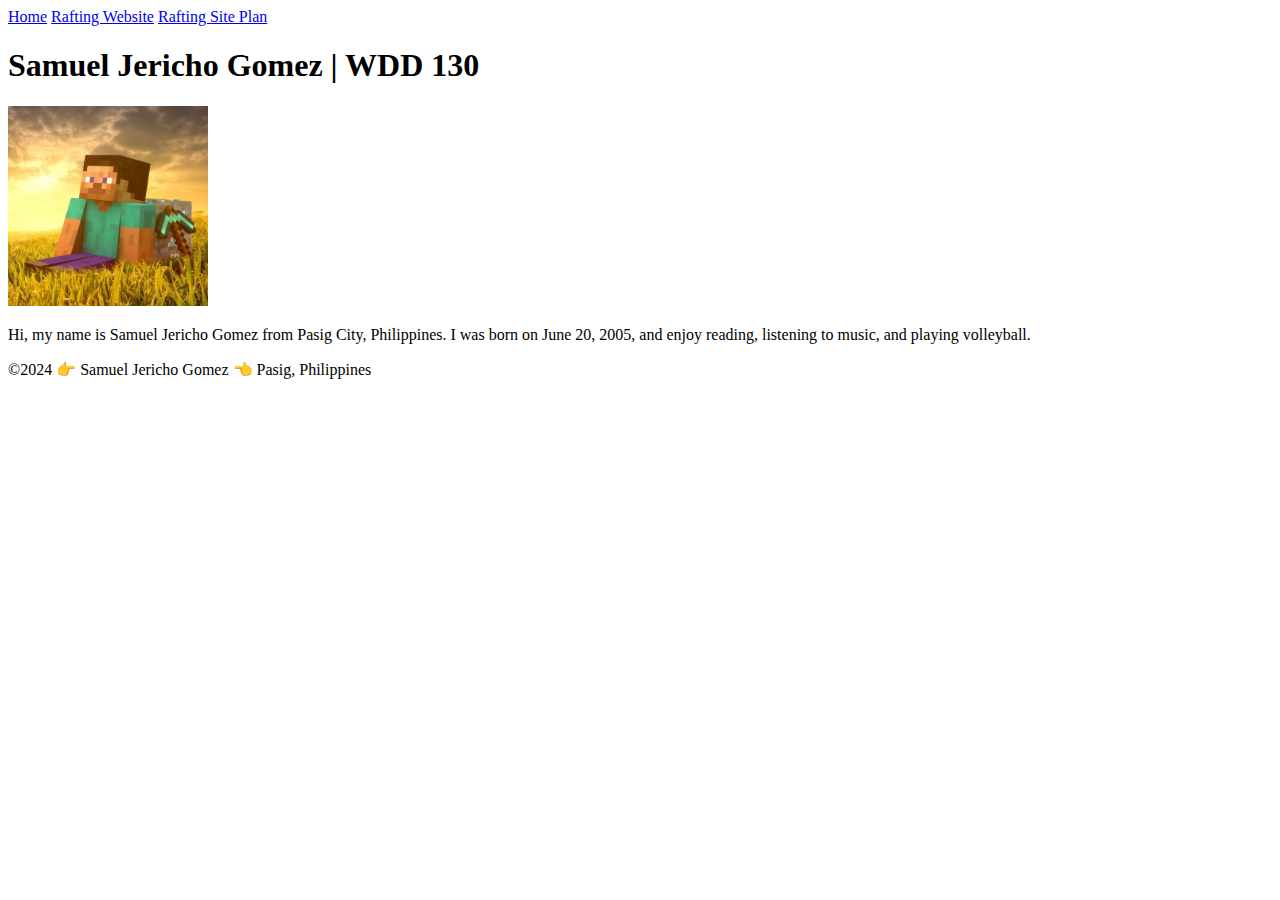
==== index.html @ c7d165ef "first commit" ====
<!DOCTYPE html>
<html lang="en-US">
    <head>
        <meta charset="utf-8">
        <meta name="viewport" content="width=device-wdith,initial-scale=1.0">
        <title>Samuel Jericho Gomez | WDD 130</title>
    </head>
    <body>
        <header>
            <nav>
                <a href="#">Home</a>
                <a href="wwr/">Rafting Website</a>
                <a href="wwr/site-plan-rafting.html">Rafting Site Plan</a>
            </nav>
        </header>
        <main>
            <h1>Samuel Jericho Gomez | WDD 130</h1>
            <img src="images/profile.jpg" alt="Hello, my name is Samuel Jericho Gomez" width="200">
            <p>Hi, my name is Samuel Jericho Gomez from Pasig City, Philippines. I was born on June 20, 2005, and enjoy reading, listening to music, and playing volleyball.</p>
        </main>
        <footer>
            <p>&#169;2024 👉 Samuel Jericho Gomez 👈 Pasig, Philippines</p>
        </footer>
    </body>
</html>
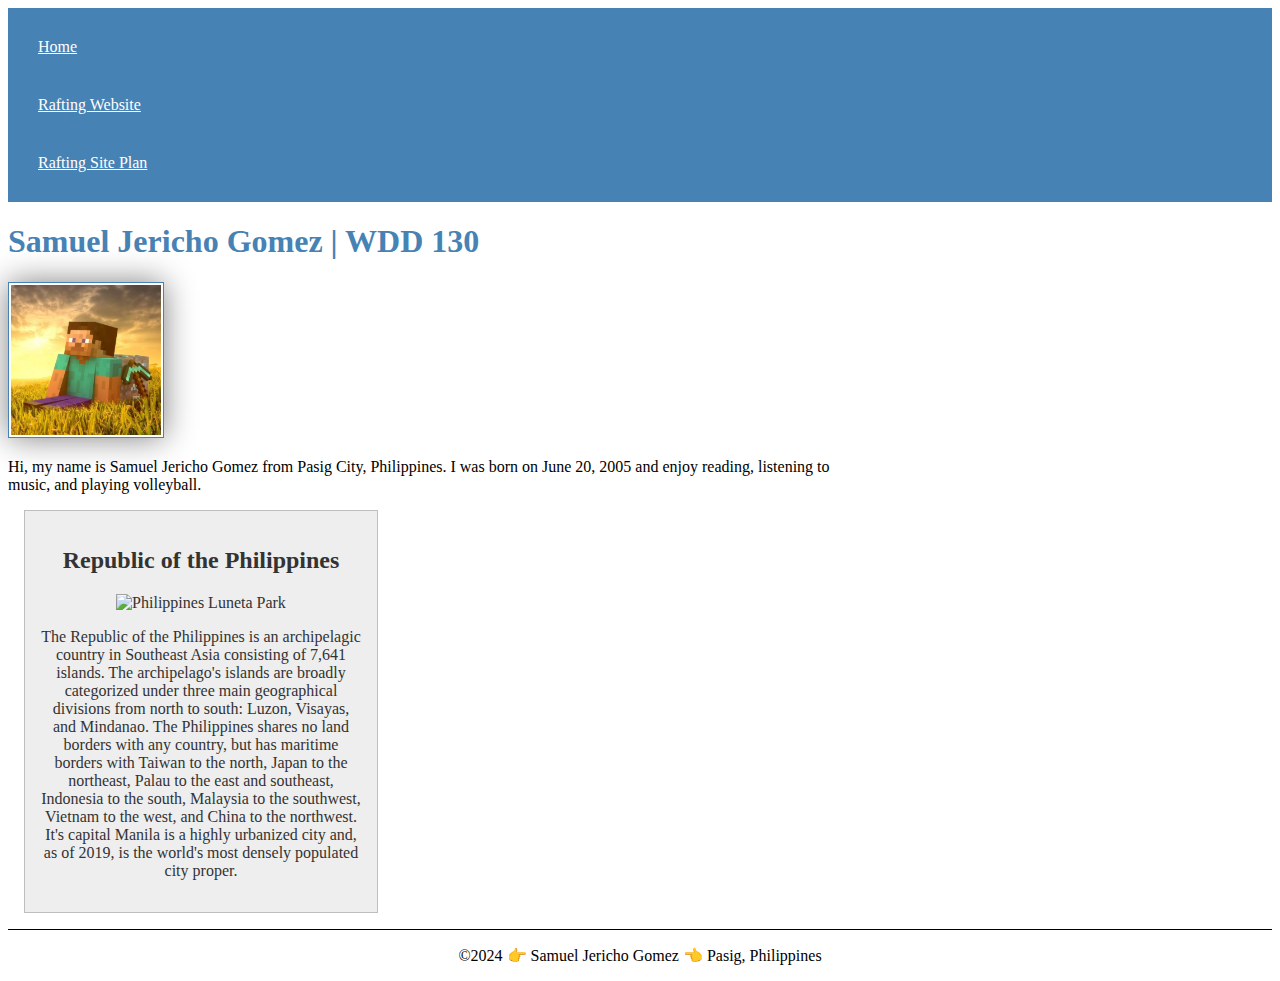
==== commit e762361d: "week 2" ====
--- a/index.html
+++ b/index.html
@@ -1,25 +1,33 @@
 <!DOCTYPE html>
 <html lang="en-US">
-    <head>
-        <meta charset="utf-8">
-        <meta name="viewport" content="width=device-wdith,initial-scale=1.0">
-        <title>Samuel Jericho Gomez | WDD 130</title>
-    </head>
-    <body>
-        <header>
-            <nav>
-                <a href="#">Home</a>
-                <a href="wwr/">Rafting Website</a>
-                <a href="wwr/site-plan-rafting.html">Rafting Site Plan</a>
-            </nav>
-        </header>
-        <main>
-            <h1>Samuel Jericho Gomez | WDD 130</h1>
-            <img src="images/profile.jpg" alt="Hello, my name is Samuel Jericho Gomez" width="200">
-            <p>Hi, my name is Samuel Jericho Gomez from Pasig City, Philippines. I was born on June 20, 2005, and enjoy reading, listening to music, and playing volleyball.</p>
-        </main>
-        <footer>
-            <p>&#169;2024 👉 Samuel Jericho Gomez 👈 Pasig, Philippines</p>
-        </footer>
-    </body>
+<head>
+    <meta charset="UTF-8">
+    <meta name="viewport" content="width=device-width, initial-scale=1.0">
+    <title>Samuel Jericho Gomez | WDD 130</title>
+    <meta name="description" content="Home Page of Samuel Jericho Gomez, for the course WDD 130: Web Fundamentals. This homepage showcases the application of concepts from learning activities regarding HTML and CSS standards.">
+    <meta name="author" content="Samuel Jericho Gomez">
+    <link rel="stylesheet" href="styles/styles.css">
+</head>
+<body>
+    <header>
+        <nav>
+            <a href="#">Home</a>
+            <a href="wwr/">Rafting Website</a>
+            <a href="wwr/site-plan-rafting.html">Rafting Site Plan</a>
+        </nav>
+    </header>
+    <main>
+        <h1>Samuel Jericho Gomez | WDD 130</h1>
+        <img src="images/profile.jpg" alt="Hello, my name is Samuel Jericho Gomez" width="200">
+        <p>Hi, my name is Samuel Jericho Gomez from Pasig City, Philippines. I was born on June 20, 2005 and enjoy reading, listening to music, and playing volleyball.</p>
+    </main>
+    <aside>
+        <h2>Republic of the Philippines</h2>
+        <img src="images/philippines.jpg" alt="Philippines Luneta Park">
+        <p>The Republic of the Philippines is an archipelagic country in Southeast Asia consisting of 7,641 islands. The archipelago's islands are broadly categorized under three main geographical divisions from north to south: Luzon, Visayas, and Mindanao. The Philippines shares no land borders with any country, but has maritime borders with Taiwan to the north, Japan to the northeast, Palau to the east and southeast, Indonesia to the south, Malaysia to the southwest, Vietnam to the west, and China to the northwest. It's capital Manila is a highly urbanized city and, as of 2019, is the world's most densely populated city proper.</p>
+    </aside>
+    <footer>
+        <p>&#169;2024 👉 Samuel Jericho Gomez 👈 Pasig, Philippines</p>
+    </footer>
+</body>
 </html>--- a/styles/styles.css
+++ b/styles/styles.css
@@ -0,0 +1,43 @@
+nav {
+    background-color: steelblue;
+    padding: 10px;
+}
+nav a {
+    color: white;
+    display: block;
+    padding: 20px;
+}
+h1 {
+    color: steelblue;
+}
+main img {
+    width: 150px;
+    height: auto;
+    border: 1px solid steelblue;
+    padding: 2px;
+    box-shadow: 0 0 30px gray;
+}
+p {
+    padding: 0;
+}
+main {
+    max-width: 840px;
+}
+aside {
+    width: 20rem;
+    margin: 1rem;
+    border: 1px solid rgba(0, 0, 0, 0.2);
+    padding: 1rem;
+    background-color: #eee;
+    color: #333;
+    text-align: center;
+}
+aside img {
+    width: 200px;
+    height: auto;
+}
+footer {
+    margin-top: 15px;
+    border-top: 1px solid #000;
+    text-align: center;
+}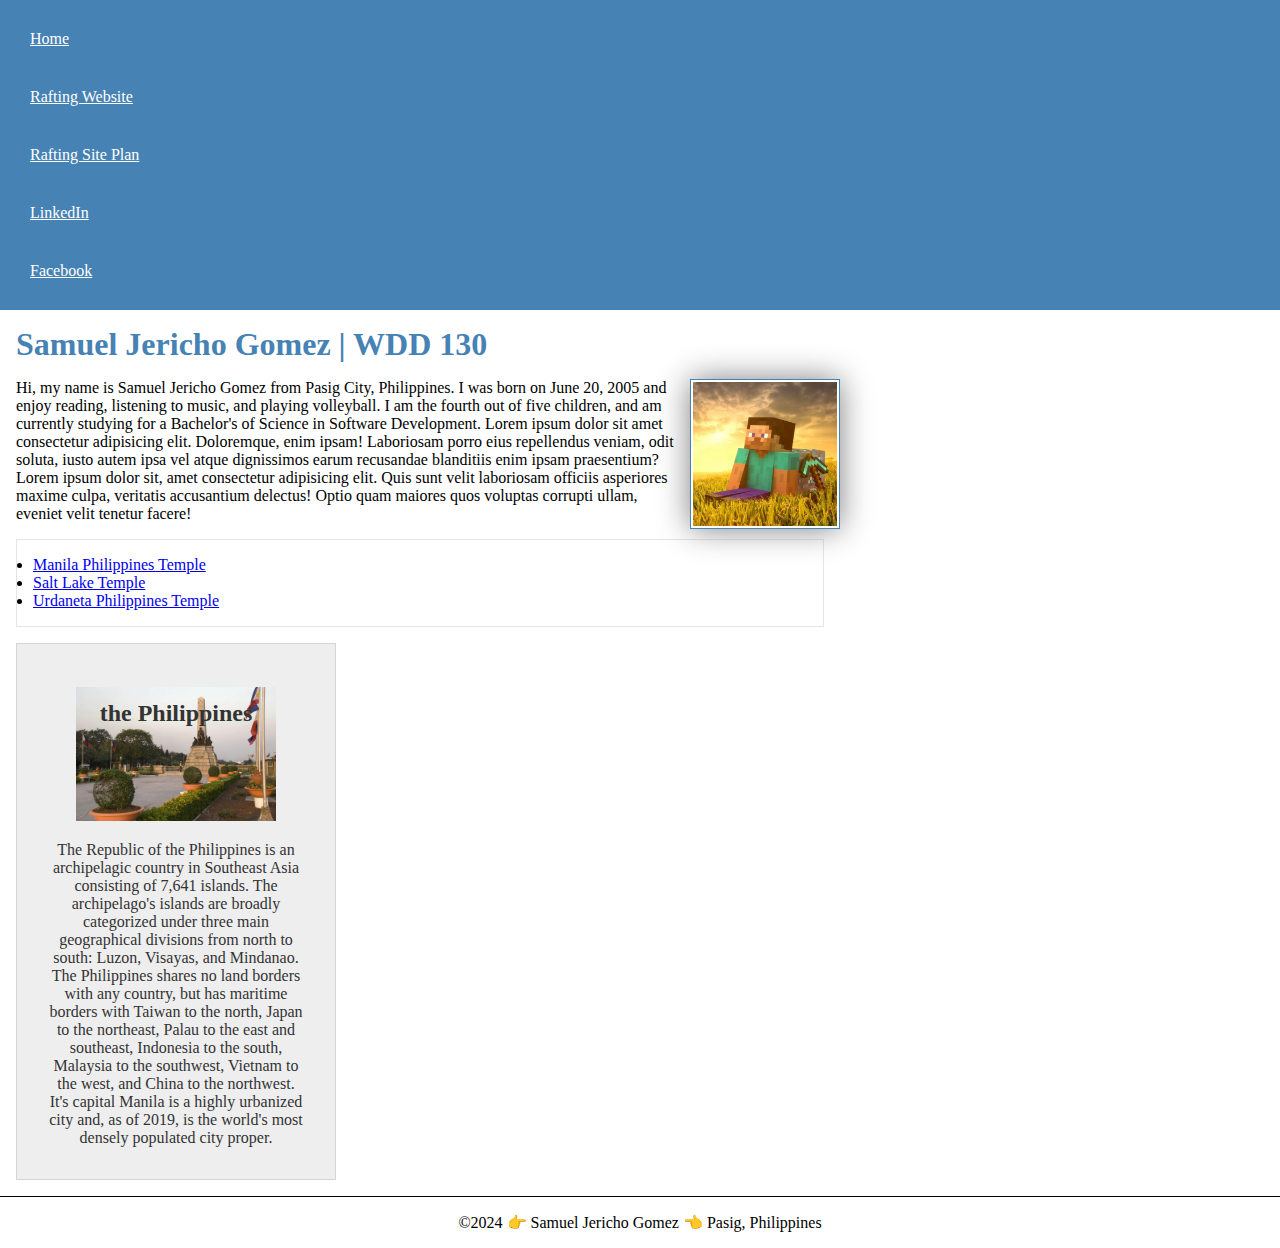
==== commit 332db942: "week 3 home page" ====
--- a/index.html
+++ b/index.html
@@ -14,15 +14,22 @@
             <a href="#">Home</a>
             <a href="wwr/">Rafting Website</a>
             <a href="wwr/site-plan-rafting.html">Rafting Site Plan</a>
+            <a href="https://www.linkedin.com/in/samuel-jericho-gomez-bb90232a0/">LinkedIn</a>
+            <a href="https://facebook.com">Facebook</a>
         </nav>
     </header>
     <main>
         <h1>Samuel Jericho Gomez | WDD 130</h1>
         <img src="images/profile.jpg" alt="Hello, my name is Samuel Jericho Gomez" width="200">
-        <p>Hi, my name is Samuel Jericho Gomez from Pasig City, Philippines. I was born on June 20, 2005 and enjoy reading, listening to music, and playing volleyball.</p>
+        <p>Hi, my name is Samuel Jericho Gomez from Pasig City, Philippines. I was born on June 20, 2005 and enjoy reading, listening to music, and playing volleyball. I am the fourth out of five children, and am currently studying for a Bachelor's of Science in Software Development. Lorem ipsum dolor sit amet consectetur adipisicing elit. Doloremque, enim ipsam! Laboriosam porro eius repellendus veniam, odit soluta, iusto autem ipsa vel atque dignissimos earum recusandae blanditiis enim ipsam praesentium? Lorem ipsum dolor sit, amet consectetur adipisicing elit. Quis sunt velit laboriosam officiis asperiores maxime culpa, veritatis accusantium delectus! Optio quam maiores quos voluptas corrupti ullam, eveniet velit tenetur facere!</p>
+        <ul class="box">
+            <li><a href="https://www.churchofjesuschrist.org/temples/details/manila-philippines-temple?lang=eng">Manila Philippines Temple</a></li>
+            <li><a href="https://www.churchofjesuschrist.org/temples/details/salt-lake-temple?lang=eng">Salt Lake Temple</a></li>
+            <li><a href="https://www.churchofjesuschrist.org/temples/details/urdaneta-philippines-temple?lang=eng">Urdaneta Philippines Temple</a></li>
+        </ul>
     </main>
-    <aside>
-        <h2>Republic of the Philippines</h2>
+    <aside class="box">
+        <h2>the Philippines</h2>
         <img src="images/philippines.jpg" alt="Philippines Luneta Park">
         <p>The Republic of the Philippines is an archipelagic country in Southeast Asia consisting of 7,641 islands. The archipelago's islands are broadly categorized under three main geographical divisions from north to south: Luzon, Visayas, and Mindanao. The Philippines shares no land borders with any country, but has maritime borders with Taiwan to the north, Japan to the northeast, Palau to the east and southeast, Indonesia to the south, Malaysia to the southwest, Vietnam to the west, and China to the northwest. It's capital Manila is a highly urbanized city and, as of 2019, is the world's most densely populated city proper.</p>
     </aside>
@@ -30,4 +37,5 @@
         <p>&#169;2024 👉 Samuel Jericho Gomez 👈 Pasig, Philippines</p>
     </footer>
 </body>
+<!-- 22/06/2024 -->
 </html>--- a/styles/styles.css
+++ b/styles/styles.css
@@ -1,3 +1,8 @@
+* {
+    margin: 0;
+    padding: 0;
+    box-sizing: border-box;
+}
 nav {
     background-color: steelblue;
     padding: 10px;
@@ -8,26 +13,26 @@
     padding: 20px;
 }
 h1 {
+    margin: 1rem;
     color: steelblue;
 }
 main img {
+    float: right;
     width: 150px;
     height: auto;
+    margin-left: 1rem;
     border: 1px solid steelblue;
     padding: 2px;
     box-shadow: 0 0 30px gray;
 }
 p {
-    padding: 0;
+    margin: 1rem;
 }
 main {
     max-width: 840px;
 }
 aside {
     width: 20rem;
-    margin: 1rem;
-    border: 1px solid rgba(0, 0, 0, 0.2);
-    padding: 1rem;
     background-color: #eee;
     color: #333;
     text-align: center;
@@ -36,8 +41,18 @@
     width: 200px;
     height: auto;
 }
+aside h2 {
+    position: relative;
+    top: 40px;
+}
 footer {
     margin-top: 15px;
     border-top: 1px solid #000;
     text-align: center;
+}
+/* Class Selectors */
+.box {
+    margin: 1rem;
+    border: 1px solid rgb(0,0,0,0.1);
+    padding: 1rem;
 }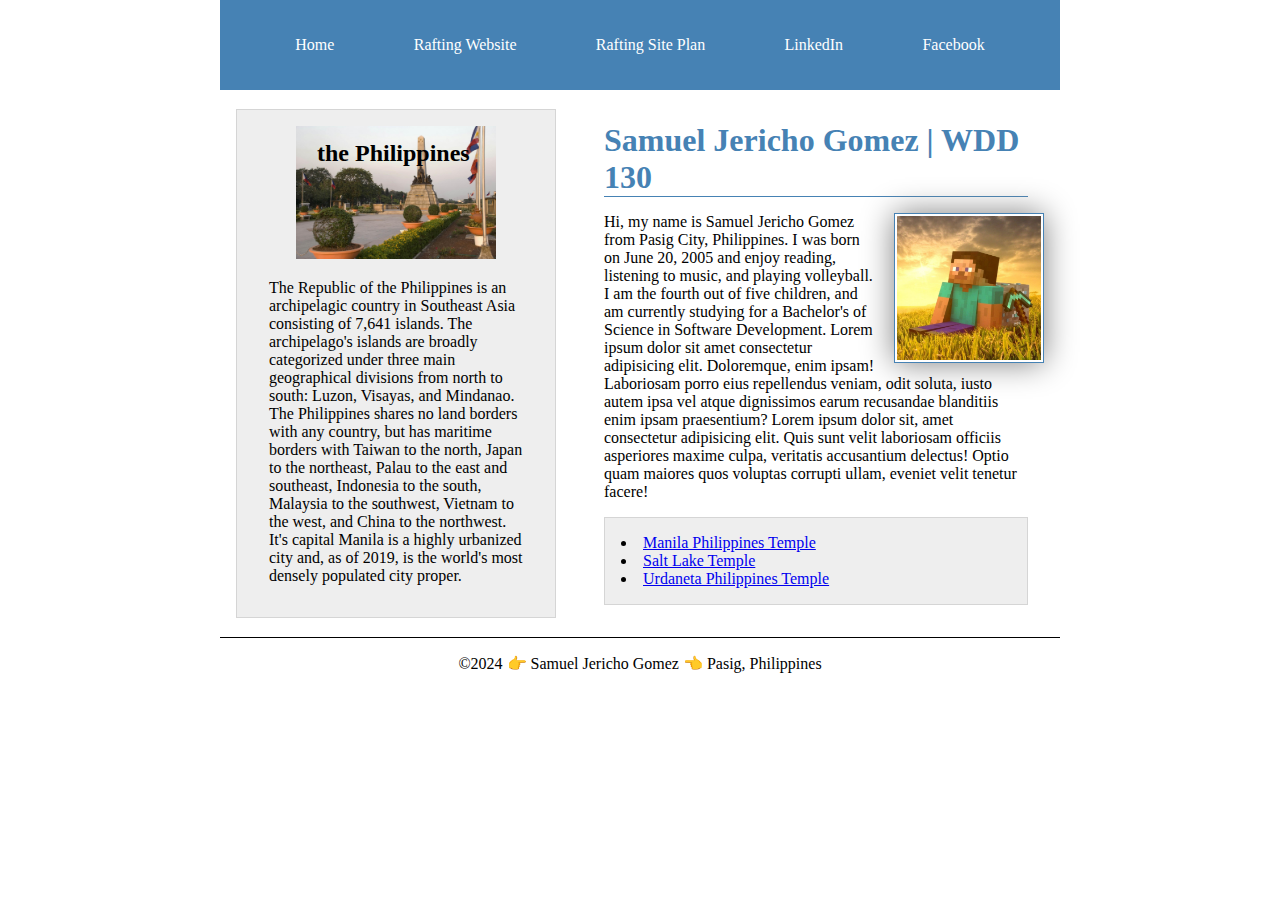
==== commit 923ca01c: "week 4" ====
--- a/index.html
+++ b/index.html
@@ -18,21 +18,23 @@
             <a href="https://facebook.com">Facebook</a>
         </nav>
     </header>
-    <main>
-        <h1>Samuel Jericho Gomez | WDD 130</h1>
-        <img src="images/profile.jpg" alt="Hello, my name is Samuel Jericho Gomez" width="200">
-        <p>Hi, my name is Samuel Jericho Gomez from Pasig City, Philippines. I was born on June 20, 2005 and enjoy reading, listening to music, and playing volleyball. I am the fourth out of five children, and am currently studying for a Bachelor's of Science in Software Development. Lorem ipsum dolor sit amet consectetur adipisicing elit. Doloremque, enim ipsam! Laboriosam porro eius repellendus veniam, odit soluta, iusto autem ipsa vel atque dignissimos earum recusandae blanditiis enim ipsam praesentium? Lorem ipsum dolor sit, amet consectetur adipisicing elit. Quis sunt velit laboriosam officiis asperiores maxime culpa, veritatis accusantium delectus! Optio quam maiores quos voluptas corrupti ullam, eveniet velit tenetur facere!</p>
-        <ul class="box">
-            <li><a href="https://www.churchofjesuschrist.org/temples/details/manila-philippines-temple?lang=eng">Manila Philippines Temple</a></li>
-            <li><a href="https://www.churchofjesuschrist.org/temples/details/salt-lake-temple?lang=eng">Salt Lake Temple</a></li>
-            <li><a href="https://www.churchofjesuschrist.org/temples/details/urdaneta-philippines-temple?lang=eng">Urdaneta Philippines Temple</a></li>
-        </ul>
-    </main>
-    <aside class="box">
-        <h2>the Philippines</h2>
-        <img src="images/philippines.jpg" alt="Philippines Luneta Park">
-        <p>The Republic of the Philippines is an archipelagic country in Southeast Asia consisting of 7,641 islands. The archipelago's islands are broadly categorized under three main geographical divisions from north to south: Luzon, Visayas, and Mindanao. The Philippines shares no land borders with any country, but has maritime borders with Taiwan to the north, Japan to the northeast, Palau to the east and southeast, Indonesia to the south, Malaysia to the southwest, Vietnam to the west, and China to the northwest. It's capital Manila is a highly urbanized city and, as of 2019, is the world's most densely populated city proper.</p>
-    </aside>
+    <div class="grid">
+        <main>
+            <h1>Samuel Jericho Gomez | WDD 130</h1>
+            <img src="images/profile.jpg" alt="Hello, my name is Samuel Jericho Gomez" width="200">
+            <p>Hi, my name is Samuel Jericho Gomez from Pasig City, Philippines. I was born on June 20, 2005 and enjoy reading, listening to music, and playing volleyball. I am the fourth out of five children, and am currently studying for a Bachelor's of Science in Software Development. Lorem ipsum dolor sit amet consectetur adipisicing elit. Doloremque, enim ipsam! Laboriosam porro eius repellendus veniam, odit soluta, iusto autem ipsa vel atque dignissimos earum recusandae blanditiis enim ipsam praesentium? Lorem ipsum dolor sit, amet consectetur adipisicing elit. Quis sunt velit laboriosam officiis asperiores maxime culpa, veritatis accusantium delectus! Optio quam maiores quos voluptas corrupti ullam, eveniet velit tenetur facere!</p>
+            <ul class="box">
+                <li><a href="https://www.churchofjesuschrist.org/temples/details/manila-philippines-temple?lang=eng">Manila Philippines Temple</a></li>
+                <li><a href="https://www.churchofjesuschrist.org/temples/details/salt-lake-temple?lang=eng">Salt Lake Temple</a></li>
+                <li><a href="https://www.churchofjesuschrist.org/temples/details/urdaneta-philippines-temple?lang=eng">Urdaneta Philippines Temple</a></li>
+            </ul>
+        </main>
+        <aside class="box">
+            <h2>the Philippines</h2>
+            <img src="images/philippines.jpg" alt="Philippines Luneta Park">
+            <p>The Republic of the Philippines is an archipelagic country in Southeast Asia consisting of 7,641 islands. The archipelago's islands are broadly categorized under three main geographical divisions from north to south: Luzon, Visayas, and Mindanao. The Philippines shares no land borders with any country, but has maritime borders with Taiwan to the north, Japan to the northeast, Palau to the east and southeast, Indonesia to the south, Malaysia to the southwest, Vietnam to the west, and China to the northwest. It's capital Manila is a highly urbanized city and, as of 2019, is the world's most densely populated city proper.</p>
+        </aside>
+    </div>
     <footer>
         <p>&#169;2024 👉 Samuel Jericho Gomez 👈 Pasig, Philippines</p>
     </footer>
--- a/styles/styles.css
+++ b/styles/styles.css
@@ -5,16 +5,21 @@
 }
 nav {
     background-color: steelblue;
-    padding: 10px;
+    padding: 1rem;
+    display: flex;
+    justify-content: space-evenly;
+    align-items: center;
 }
 nav a {
     color: white;
     display: block;
     padding: 20px;
+    text-decoration: none;
 }
 h1 {
     margin: 1rem;
     color: steelblue;
+    border-bottom: 1px solid steelblue;
 }
 main img {
     float: right;
@@ -29,30 +34,46 @@
     margin: 1rem;
 }
 main {
-    max-width: 840px;
+    grid-column: 2;
+    margin: 1rem;
 }
 aside {
     width: 20rem;
-    background-color: #eee;
-    color: #333;
     text-align: center;
+    position: relative;
+    grid-column: 1/2;
+    grid-row: 1/2;
 }
 aside img {
     width: 200px;
     height: auto;
 }
+aside p{
+    text-align: left;
+}
 aside h2 {
-    position: relative;
-    top: 40px;
+    position: absolute;
+    top: 30px;
+    left: 80px;
+}
+header, .grid, footer {
+    max-width: 840px;
+    margin: 0 auto;
 }
 footer {
-    margin-top: 15px;
-    border-top: 1px solid #000;
+    border-top: 1px solid black;
     text-align: center;
+}
+.grid {
+    display: grid;
+    align-items: center;
 }
 /* Class Selectors */
 .box {
     margin: 1rem;
     border: 1px solid rgb(0,0,0,0.1);
     padding: 1rem;
+    background-color: #0001;
+    color: #000;
+    list-style-position: inside;
 }